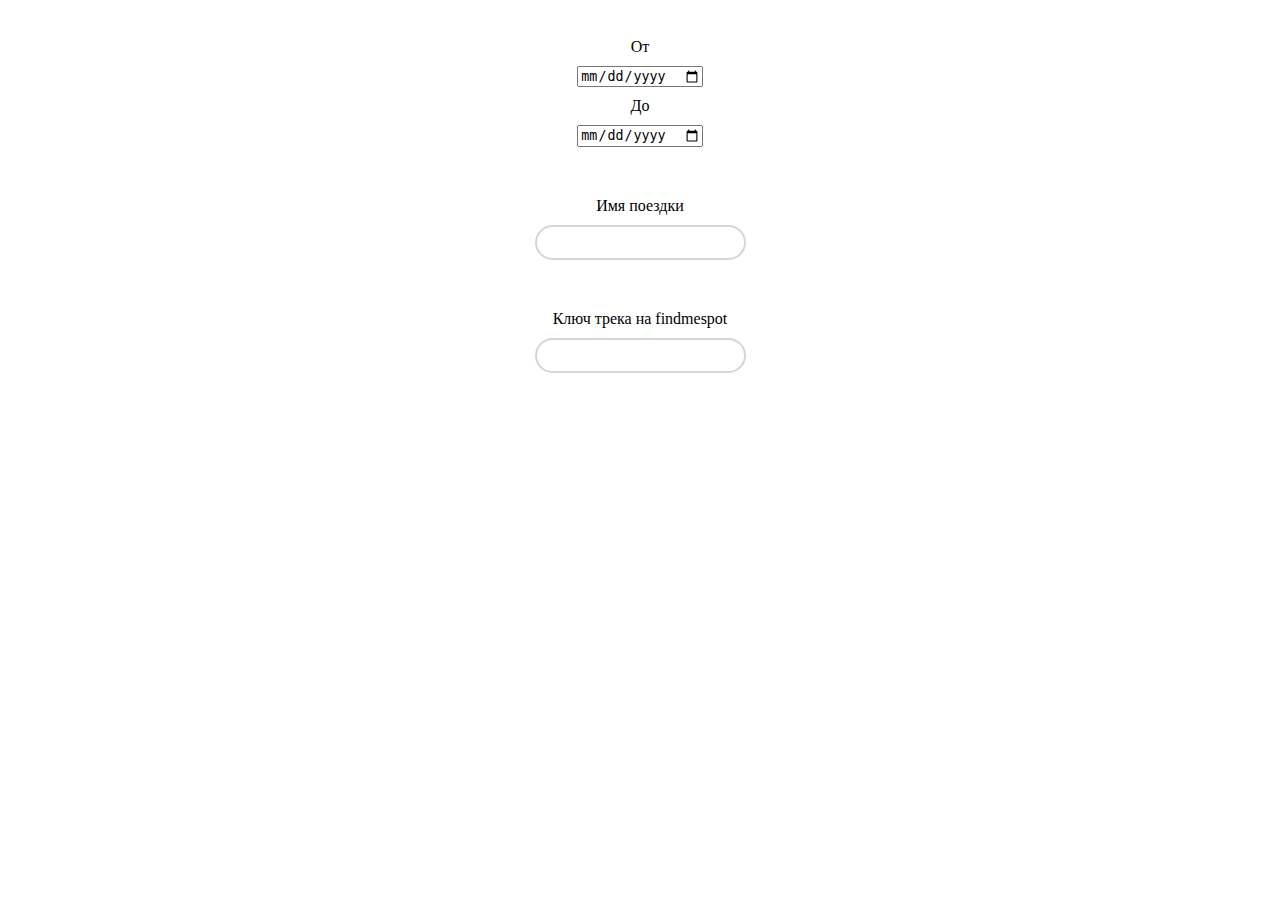
==== templates/index.html @ 17ca8124 "+style" ====
<!DOCTYPE html>
<html lang="ru">
<head>
    <meta charset="utf-8">
    <link rel="stylesheet" href="style.css">

    <title>Please, sign up or log in</title>

</head>

<body>
    <form method="post">
        <div class="flex-box">
            <div>
                <label for="from">От</label>
                <input type="date" name="from" id="from" required/>
                <label for="from">До</label>
                <input type="date" name="to" id="to" required/>
            </div>
            <div>
                <label for="trip_name">Имя поездки</label>
                <input type="text" name="trip_name" id="trip_name"/>
            </div>
            <div>
                <label for="fms_key">Ключ трека на findmespot</label>
                <input type="text" name="fms_key" id="fms_key"/>
            </div>
        </div>
    </form>

</body>

</html>
---- templates/style.css ----
.flex-box {
    display: flex;
    flex-direction: column;
    width: 100%;
}

input[type="text"] {
    box-sizing: border-box;
    text-align: center;
    height: 35px;
    padding: 9px 15px;
    border: 2px solid #d5d5d5;
    border-radius: 50px;
}

.flex-box div {
    margin: 20px auto;
    display: flex;
    flex-direction: column;
}

.flex-box div label {
    text-align: center;
    margin: 10px;
}
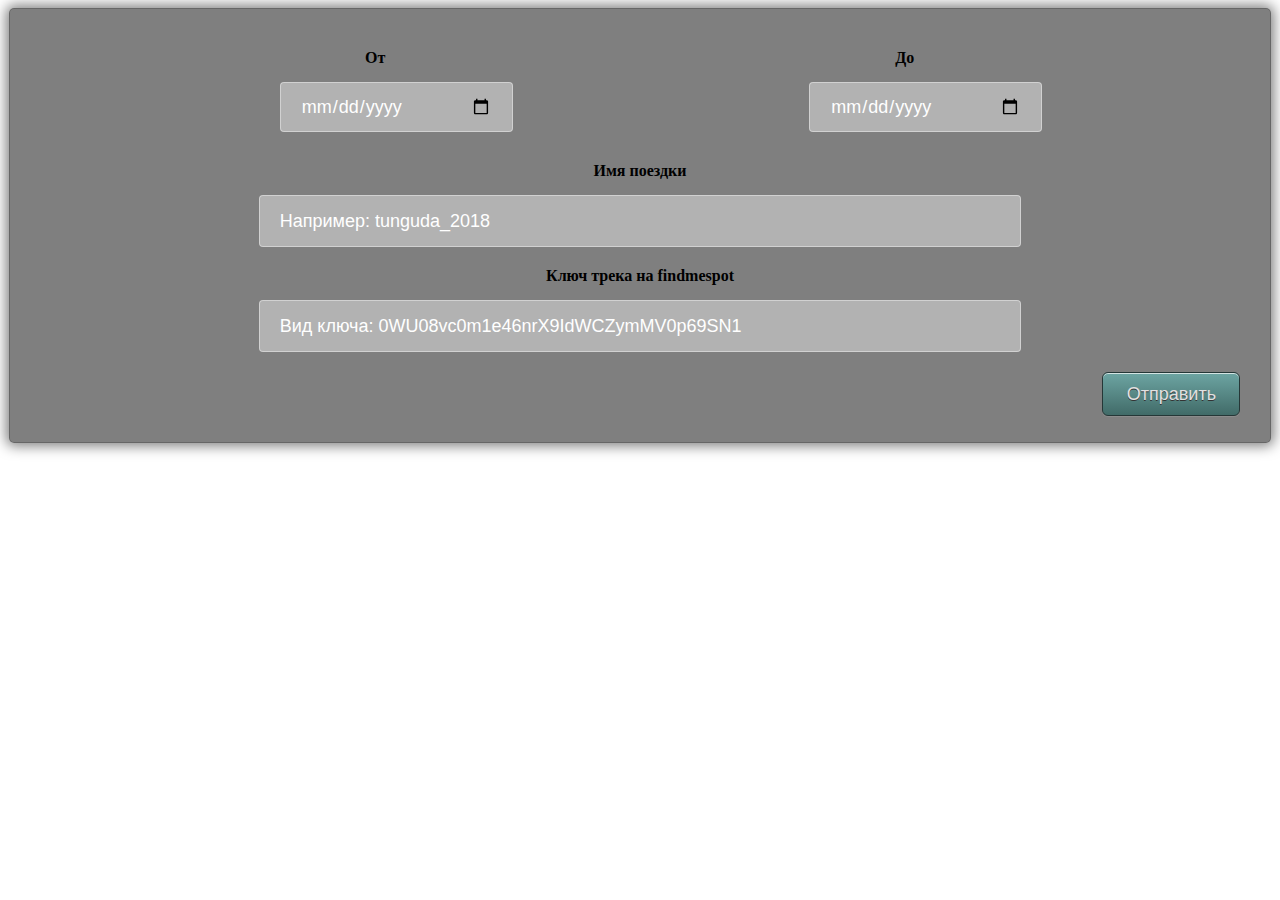
==== commit ee21f440: "styles upgrading" ====
--- a/templates/index.html
+++ b/templates/index.html
@@ -2,31 +2,199 @@
 <html lang="ru">
 <head>
     <meta charset="utf-8">
-    <link rel="stylesheet" href="style.css">
+    <style>
+
+
+        /* Базовый стиль формы */
+        form {
+            margin: 0 auto;
+            max-width: 95%;
+            padding: 30px 30px 6px 30px;
+            border: 1px solid rgba(0, 0, 0, .2);
+            -moz-border-radius: 5px;
+            -webkit-border-radius: 5px;
+            border-radius: 5px;
+            -moz-background-clip: padding;
+            -webkit-background-clip: padding-box;
+            background-clip: padding-box;
+            background: rgba(0, 0, 0, 0.5);
+            -moz-box-shadow: 0 0 13px 3px rgba(0, 0, 0, .5);
+            -webkit-box-shadow: 0 0 13px 3px rgba(0, 0, 0, .5);
+            box-shadow: 0 0 13px 3px rgba(0, 0, 0, .5);
+            overflow: hidden;
+        }
+
+        /* Поле сообщения */
+
+        /* Поля ввода */
+        input {
+            width: 60%;
+            height: 48px;
+            border: 1px solid rgba(255, 255, 255, .4);
+            -moz-border-radius: 4px;
+            -webkit-border-radius: 4px;
+            border-radius: 4px;
+            -moz-background-clip: padding;
+            -webkit-background-clip: padding-box;
+            background-clip: padding-box;
+            display: block;
+            font-family: 'Open Sans', sans-serif;
+            font-size: 18px;
+            font-weight: 300;
+            color: #fff;
+            padding-left: 20px;
+            padding-right: 20px;
+            margin: 0 auto 20px auto;
+            background: rgba(255, 255, 255, 0.4);
+        }
+
+        label {
+            display: block;
+            font-weight: bold;
+            text-align: center;
+            margin-bottom: 15px;
+        }
+
+        input[type=submit] {
+            cursor: pointer;
+        }
+
+        .wid {
+            width: 60%;
+            margin: 0 auto;
+            padding: 10px 0;
+        }
+
+        .dates {
+            display: flex;
+            align-items: center;
+            justify-content: space-between;
+            padding: 0;
+            margin: 0;
+        }
+
+        .dates div {
+            margin: 0;
+            padding: 0;
+        }
+
+        input[type=date] {
+            width: 100%;
+        }
+
+        input:hover {
+            border-color: white;
+        }
+
+        ::-webkit-input-placeholder {
+            color: #fff;
+        }
+
+        :-moz-placeholder {
+            color: #fff;
+        }
+
+        ::-moz-placeholder {
+            color: #fff;
+        }
+
+        :-ms-input-placeholder {
+            color: #fff;
+        }
+
+        input:focus {
+            background-color: rgba(0, 0, 0, 0.2);
+            -moz-box-shadow: 0 0 5px 1px rgba(255, 255, 255, .5);
+            -webkit-box-shadow: 0 0 5px 1px rgba(255, 255, 255, .5);
+            box-shadow: 0 0 5px 1px rgba(255, 255, 255, .5);
+            overflow: hidden;
+        }
+
+        /* Стили для кнопки отправить */
+        .btn {
+            width: 138px;
+            height: 44px;
+            -moz-border-radius: 4px;
+            -webkit-border-radius: 4px;
+            border-radius: 4px;
+            float: right;
+            border: 1px solid #253737;
+            background: #416b68;
+            background: -webkit-gradient(linear, left top, left bottom, from(#6da5a3), to(#416b68));
+            background: -webkit-linear-gradient(top, #6da5a3, #416b68);
+            background: -moz-linear-gradient(top, #6da5a3, #416b68);
+            background: -ms-linear-gradient(top, #6da5a3, #416b68);
+            background: -o-linear-gradient(top, #6da5a3, #416b68);
+            background-image: -ms-linear-gradient(top, #6da5a3 0%, #416b68 100%);
+            padding: 10.5px 21px;
+            -webkit-border-radius: 6px;
+            -moz-border-radius: 6px;
+            border-radius: 6px;
+            -webkit-box-shadow: rgba(255, 255, 255, 0.1) 0 1px 0, inset rgba(255, 255, 255, 0.7) 0 1px 0;
+            -moz-box-shadow: rgba(255, 255, 255, 0.1) 0 1px 0, inset rgba(255, 255, 255, 0.7) 0 1px 0;
+            box-shadow: rgba(255, 255, 255, 0.1) 0 1px 0, inset rgba(255, 255, 255, 0.7) 0 1px 0;
+            text-shadow: #333333 0 1px 0;
+            color: #e1e1e1;
+
+        }
+
+        .btn:hover {
+            border: 1px solid #253737;
+            text-shadow: #333333 0 1px 0;
+            background: #416b68;
+            background: -webkit-gradient(linear, left top, left bottom, from(#77b2b0), to(#416b68));
+            background: -webkit-linear-gradient(top, #77b2b0, #416b68);
+            background: -moz-linear-gradient(top, #77b2b0, #416b68);
+            background: -ms-linear-gradient(top, #77b2b0, #416b68);
+            background: -o-linear-gradient(top, #77b2b0, #416b68);
+            background-image: -ms-linear-gradient(top, #77b2b0 0%, #416b68 100%);
+            color: #fff;
+        }
+
+        .btn:active {
+            text-shadow: #333333 0 -1px 0;
+            border: 1px solid #333333;
+            background: #ffCC00;
+            background: -webkit-gradient(linear, left top, left bottom, from(#ffCC00), to(#ff6600));
+            background: -webkit-linear-gradient(top, #ffcc00, #ff6600);
+            background: -moz-linear-gradient(top, #ffcc00, #ff6600);
+            background: -ms-linear-gradient(top, #ffcc00, #ff6600);
+            background: -o-linear-gradient(top, #ffcc00, #ff6600);
+            background-image: -ms-linear-gradient(top, #ffcc00 0%, #ff6600 100%);
+            color: #fff;
+            -webkit-box-shadow: rgba(255, 255, 255, 0) 0 1px 0, inset rgba(255, 255, 255, 0.7) 0 1px 0;
+            -moz-box-shadow: rgba(255, 255, 255, 0) 0 1px 0, inset rgba(255, 255, 255, 0.7) 0 1px 0;
+            box-shadow: rgba(255, 255, 255, 0) 0 1px 0, inset rgba(255, 255, 255, 0.7) 0 1px 0;
+            outline: none;
+        }
+
+    </style>
 
     <title>Please, sign up or log in</title>
 
 </head>
 
 <body>
-    <form method="post">
-        <div class="flex-box">
+<form method="post">
+    <div class="wid">
+        <div class="dates">
             <div>
                 <label for="from">От</label>
                 <input type="date" name="from" id="from" required/>
-                <label for="from">До</label>
+            </div>
+            <div>
+                <label for="to">До</label>
                 <input type="date" name="to" id="to" required/>
             </div>
-            <div>
-                <label for="trip_name">Имя поездки</label>
-                <input type="text" name="trip_name" id="trip_name"/>
-            </div>
-            <div>
-                <label for="fms_key">Ключ трека на findmespot</label>
-                <input type="text" name="fms_key" id="fms_key"/>
-            </div>
         </div>
-    </form>
+    </div>
+    <label for="trip_name">Имя поездки</label>
+    <input type="text" name="trip_name" id="trip_name" placeholder="Например: tunguda_2018" required/>
+
+    <label for="fms_key">Ключ трека на findmespot</label>
+    <input type="text" name="fms_key" id="fms_key" placeholder="Вид ключа: 0WU08vc0m1e46nrX9IdWCZymMV0p69SN1" required/>
+    <input name="submit" class="btn" type="submit" value="Отправить"/>
+</form>
 
 </body>
 
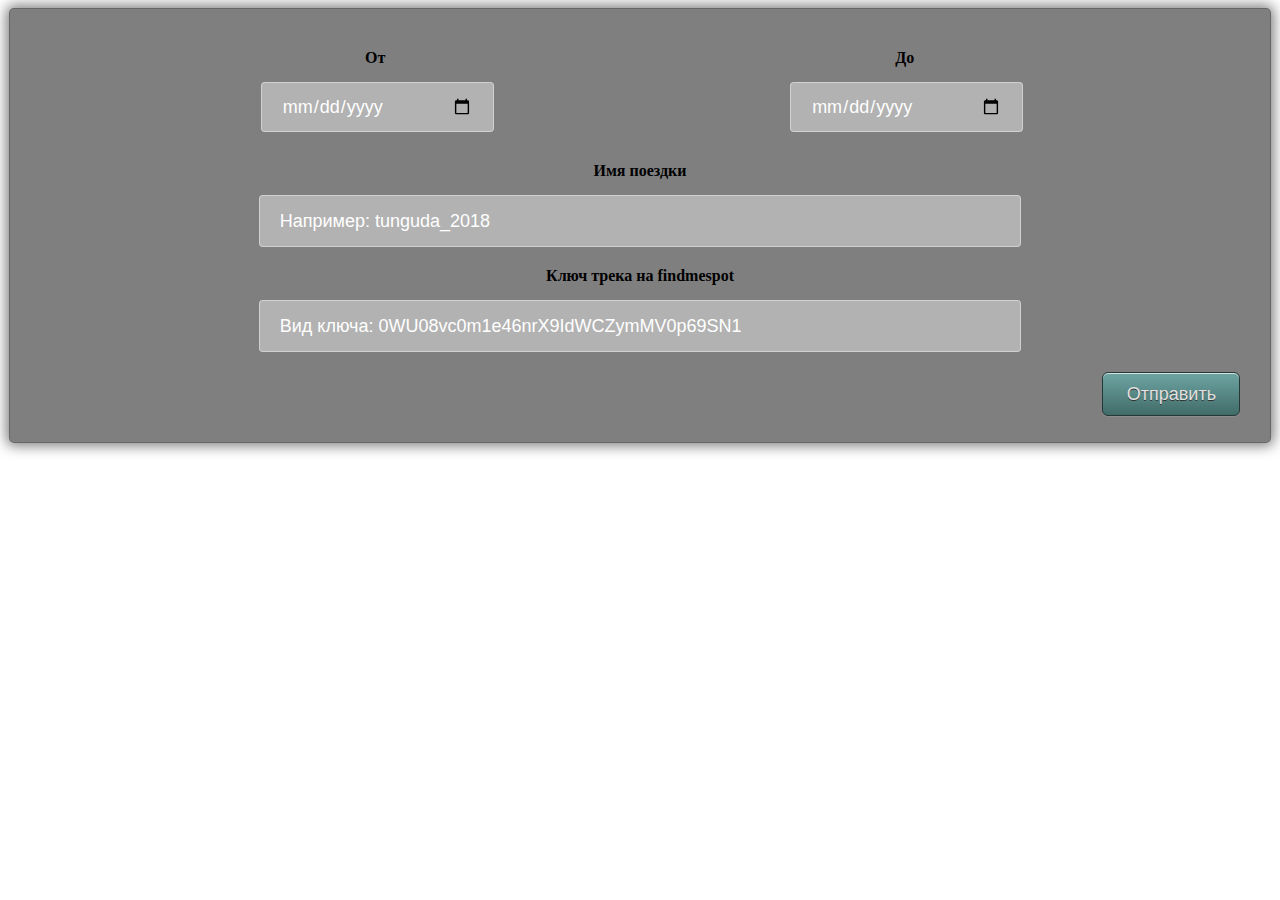
==== commit aad00154: "bug fixes" ====
--- a/templates/index.html
+++ b/templates/index.html
@@ -80,6 +80,7 @@
 
         input[type=date] {
             width: 100%;
+            margin-left: -10%;
         }
 
         input:hover {
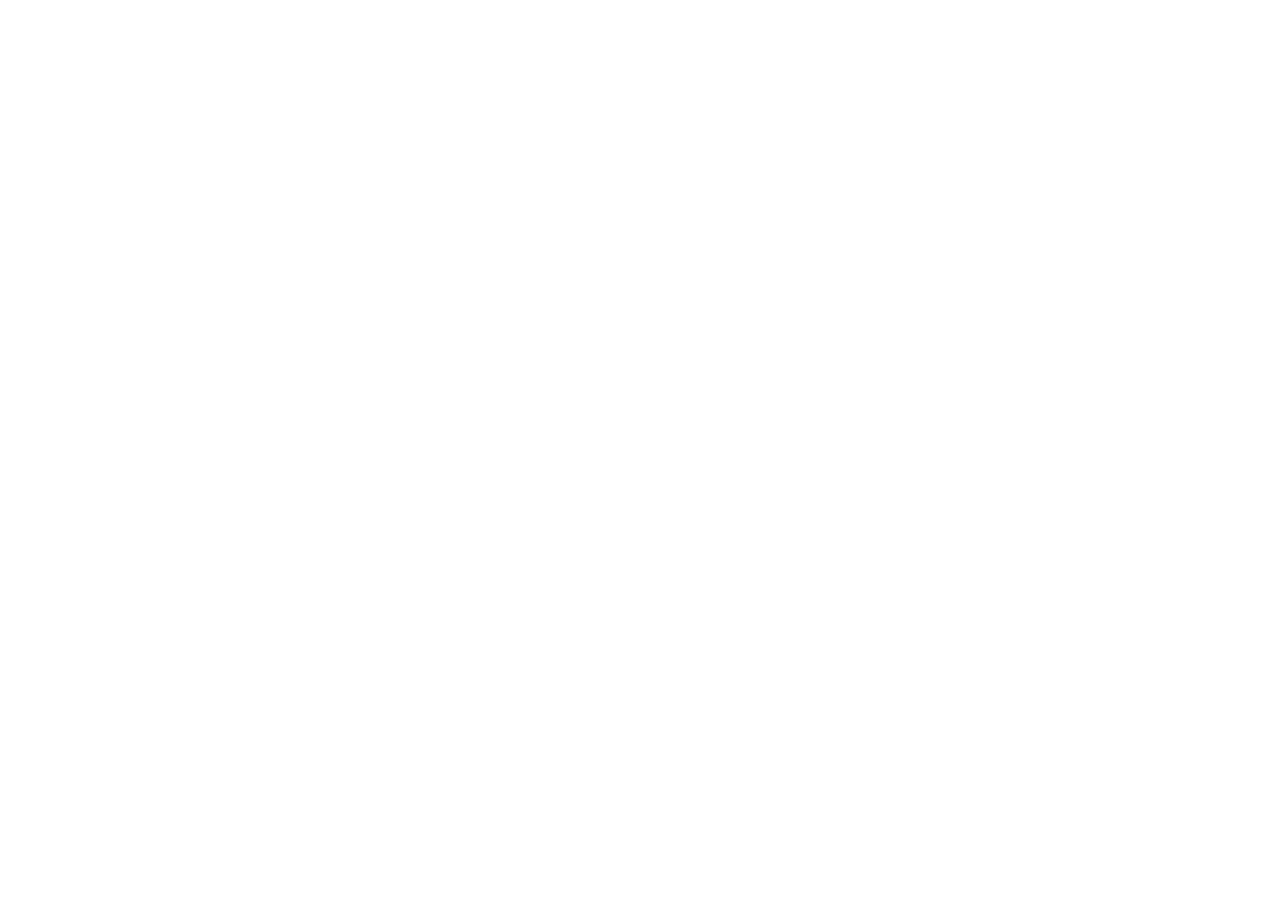
==== commit 48cf3e53: "name refactoring" ====
--- a/templates/index.html
+++ b/templates/index.html
@@ -1,201 +1,93 @@
 <!DOCTYPE html>
-<html lang="ru">
+<html>
 <head>
-    <meta charset="utf-8">
-    <style>
+    <meta http-equiv="content-type" content="text/html; charset=UTF-8">
+    <meta name="robots" content="noindex, nofollow">
+    <meta name="googlebot" content="noindex, nofollow">
+    <meta name="viewport" content="width=device-width, initial-scale=1">
 
 
-        /* Базовый стиль формы */
-        form {
-            margin: 0 auto;
-            max-width: 95%;
-            padding: 30px 30px 6px 30px;
-            border: 1px solid rgba(0, 0, 0, .2);
-            -moz-border-radius: 5px;
-            -webkit-border-radius: 5px;
-            border-radius: 5px;
-            -moz-background-clip: padding;
-            -webkit-background-clip: padding-box;
-            background-clip: padding-box;
-            background: rgba(0, 0, 0, 0.5);
-            -moz-box-shadow: 0 0 13px 3px rgba(0, 0, 0, .5);
-            -webkit-box-shadow: 0 0 13px 3px rgba(0, 0, 0, .5);
-            box-shadow: 0 0 13px 3px rgba(0, 0, 0, .5);
-            overflow: hidden;
+    <script type="text/javascript" src="https://cdnjs.cloudflare.com/ajax/libs/leaflet/1.3.1/leaflet.js"></script>
+
+
+    <link rel="stylesheet" type="text/css" href="https://cdnjs.cloudflare.com/ajax/libs/leaflet/1.3.1/leaflet.css">
+
+
+    <style type="text/css">
+        #map {
+            height: 600px;
+            width: 80%;
+        }
+    </style>
+
+    <title>мапа</title>
+
+
+    <script type="text/javascript">
+        window.onload = function () {
+
+            function getJsonFromUrl() {
+                var query = location.search.substr(1);
+                var result = {};
+                query.split("&").forEach(function (part) {
+                    var item = part.split("=");
+                    result[item[0]] = decodeURIComponent(item[1]);
+                });
+                return result;
+            }
+            // We’ll add a tile layer to add to our map, in this case it’s a OSM tile layer.
+            // Creating a tile layer usually involves setting the URL template for the tile images
+            var osmUrl = 'https://{s}.tile.thunderforest.com/landscape/{z}/{x}/{y}.png?apikey=2996301b162b4c85910c10d2815529ce ',
+                osmAttrib = '&copy; <a href="http://openstreetmap.org/copyright">OpenStreetMap</a> contributors',
+                osm = L.tileLayer(osmUrl, {
+                    maxZoom: 18,
+                    attribution: osmAttrib
+                });
+
+            var map = L.map('map').setView([0, 0], 2).addLayer(osm);
+
+
+            function onEachFeature(feature, layer) {
+                var popupContent = "<p></p>";
+
+                if (feature.properties && feature.properties.Message) {
+                    popupContent += feature.properties.Message;
+                }
+
+                layer.bindPopup(popupContent);
+            }
+
+            fetch("https://proj179.ru.ru/pyfindmespot/get_waypoints?trip_name=" + getJsonFromUrl().trip)
+                .then((response) => {
+                    return response.json();
+                })
+                .then((json) => {
+                    for (var i of json.return.features) {
+                        L.geoJSON(i, {onEachFeature: onEachFeature}).addTo(map);
+                    }
+                })
+                .catch((err) => {
+                    alert(err)
+                })
         }
 
-        /* Поле сообщения */
+    </script>
 
-        /* Поля ввода */
-        input {
-            width: 60%;
-            height: 48px;
-            border: 1px solid rgba(255, 255, 255, .4);
-            -moz-border-radius: 4px;
-            -webkit-border-radius: 4px;
-            border-radius: 4px;
-            -moz-background-clip: padding;
-            -webkit-background-clip: padding-box;
-            background-clip: padding-box;
-            display: block;
-            font-family: 'Open Sans', sans-serif;
-            font-size: 18px;
-            font-weight: 300;
-            color: #fff;
-            padding-left: 20px;
-            padding-right: 20px;
-            margin: 0 auto 20px auto;
-            background: rgba(255, 255, 255, 0.4);
-        }
-
-        label {
-            display: block;
-            font-weight: bold;
-            text-align: center;
-            margin-bottom: 15px;
-        }
-
-        input[type=submit] {
-            cursor: pointer;
-        }
-
-        .wid {
-            width: 60%;
-            margin: 0 auto;
-            padding: 10px 0;
-        }
-
-        .dates {
-            display: flex;
-            align-items: center;
-            justify-content: space-between;
-            padding: 0;
-            margin: 0;
-        }
-
-        .dates div {
-            margin: 0;
-            padding: 0;
-        }
-
-        input[type=date] {
-            width: 100%;
-            margin-left: -10%;
-        }
-
-        input:hover {
-            border-color: white;
-        }
-
-        ::-webkit-input-placeholder {
-            color: #fff;
-        }
-
-        :-moz-placeholder {
-            color: #fff;
-        }
-
-        ::-moz-placeholder {
-            color: #fff;
-        }
-
-        :-ms-input-placeholder {
-            color: #fff;
-        }
-
-        input:focus {
-            background-color: rgba(0, 0, 0, 0.2);
-            -moz-box-shadow: 0 0 5px 1px rgba(255, 255, 255, .5);
-            -webkit-box-shadow: 0 0 5px 1px rgba(255, 255, 255, .5);
-            box-shadow: 0 0 5px 1px rgba(255, 255, 255, .5);
-            overflow: hidden;
-        }
-
-        /* Стили для кнопки отправить */
-        .btn {
-            width: 138px;
-            height: 44px;
-            -moz-border-radius: 4px;
-            -webkit-border-radius: 4px;
-            border-radius: 4px;
-            float: right;
-            border: 1px solid #253737;
-            background: #416b68;
-            background: -webkit-gradient(linear, left top, left bottom, from(#6da5a3), to(#416b68));
-            background: -webkit-linear-gradient(top, #6da5a3, #416b68);
-            background: -moz-linear-gradient(top, #6da5a3, #416b68);
-            background: -ms-linear-gradient(top, #6da5a3, #416b68);
-            background: -o-linear-gradient(top, #6da5a3, #416b68);
-            background-image: -ms-linear-gradient(top, #6da5a3 0%, #416b68 100%);
-            padding: 10.5px 21px;
-            -webkit-border-radius: 6px;
-            -moz-border-radius: 6px;
-            border-radius: 6px;
-            -webkit-box-shadow: rgba(255, 255, 255, 0.1) 0 1px 0, inset rgba(255, 255, 255, 0.7) 0 1px 0;
-            -moz-box-shadow: rgba(255, 255, 255, 0.1) 0 1px 0, inset rgba(255, 255, 255, 0.7) 0 1px 0;
-            box-shadow: rgba(255, 255, 255, 0.1) 0 1px 0, inset rgba(255, 255, 255, 0.7) 0 1px 0;
-            text-shadow: #333333 0 1px 0;
-            color: #e1e1e1;
-
-        }
-
-        .btn:hover {
-            border: 1px solid #253737;
-            text-shadow: #333333 0 1px 0;
-            background: #416b68;
-            background: -webkit-gradient(linear, left top, left bottom, from(#77b2b0), to(#416b68));
-            background: -webkit-linear-gradient(top, #77b2b0, #416b68);
-            background: -moz-linear-gradient(top, #77b2b0, #416b68);
-            background: -ms-linear-gradient(top, #77b2b0, #416b68);
-            background: -o-linear-gradient(top, #77b2b0, #416b68);
-            background-image: -ms-linear-gradient(top, #77b2b0 0%, #416b68 100%);
-            color: #fff;
-        }
-
-        .btn:active {
-            text-shadow: #333333 0 -1px 0;
-            border: 1px solid #333333;
-            background: #ffCC00;
-            background: -webkit-gradient(linear, left top, left bottom, from(#ffCC00), to(#ff6600));
-            background: -webkit-linear-gradient(top, #ffcc00, #ff6600);
-            background: -moz-linear-gradient(top, #ffcc00, #ff6600);
-            background: -ms-linear-gradient(top, #ffcc00, #ff6600);
-            background: -o-linear-gradient(top, #ffcc00, #ff6600);
-            background-image: -ms-linear-gradient(top, #ffcc00 0%, #ff6600 100%);
-            color: #fff;
-            -webkit-box-shadow: rgba(255, 255, 255, 0) 0 1px 0, inset rgba(255, 255, 255, 0.7) 0 1px 0;
-            -moz-box-shadow: rgba(255, 255, 255, 0) 0 1px 0, inset rgba(255, 255, 255, 0.7) 0 1px 0;
-            box-shadow: rgba(255, 255, 255, 0) 0 1px 0, inset rgba(255, 255, 255, 0.7) 0 1px 0;
-            outline: none;
-        }
-
-    </style>
-
-    <title>Please, sign up or log in</title>
 
 </head>
 
 <body>
-<form method="post">
-    <div class="wid">
-        <div class="dates">
-            <div>
-                <label for="from">От</label>
-                <input type="date" name="from" id="from" required/>
-            </div>
-            <div>
-                <label for="to">До</label>
-                <input type="date" name="to" id="to" required/>
-            </div>
-        </div>
-    </div>
-    <label for="trip_name">Имя поездки</label>
-    <input type="text" name="trip_name" id="trip_name" placeholder="Например: tunguda_2018" required/>
+<div id="map"></div>
 
-    <label for="fms_key">Ключ трека на findmespot</label>
-    <input type="text" name="fms_key" id="fms_key" placeholder="Вид ключа: 0WU08vc0m1e46nrX9IdWCZymMV0p69SN1" required/>
-    <input name="submit" class="btn" type="submit" value="Отправить"/>
-</form>
+<script>
+    // tell the embed parent frame the height of the content
+    if (window.parent && window.parent.parent) {
+        window.parent.parent.postMessage(["resultsFrame", {
+            height: document.body.getBoundingClientRect().height,
+            slug: "LnzN2"
+        }], "*")
+    }
+</script>
 
 </body>
 
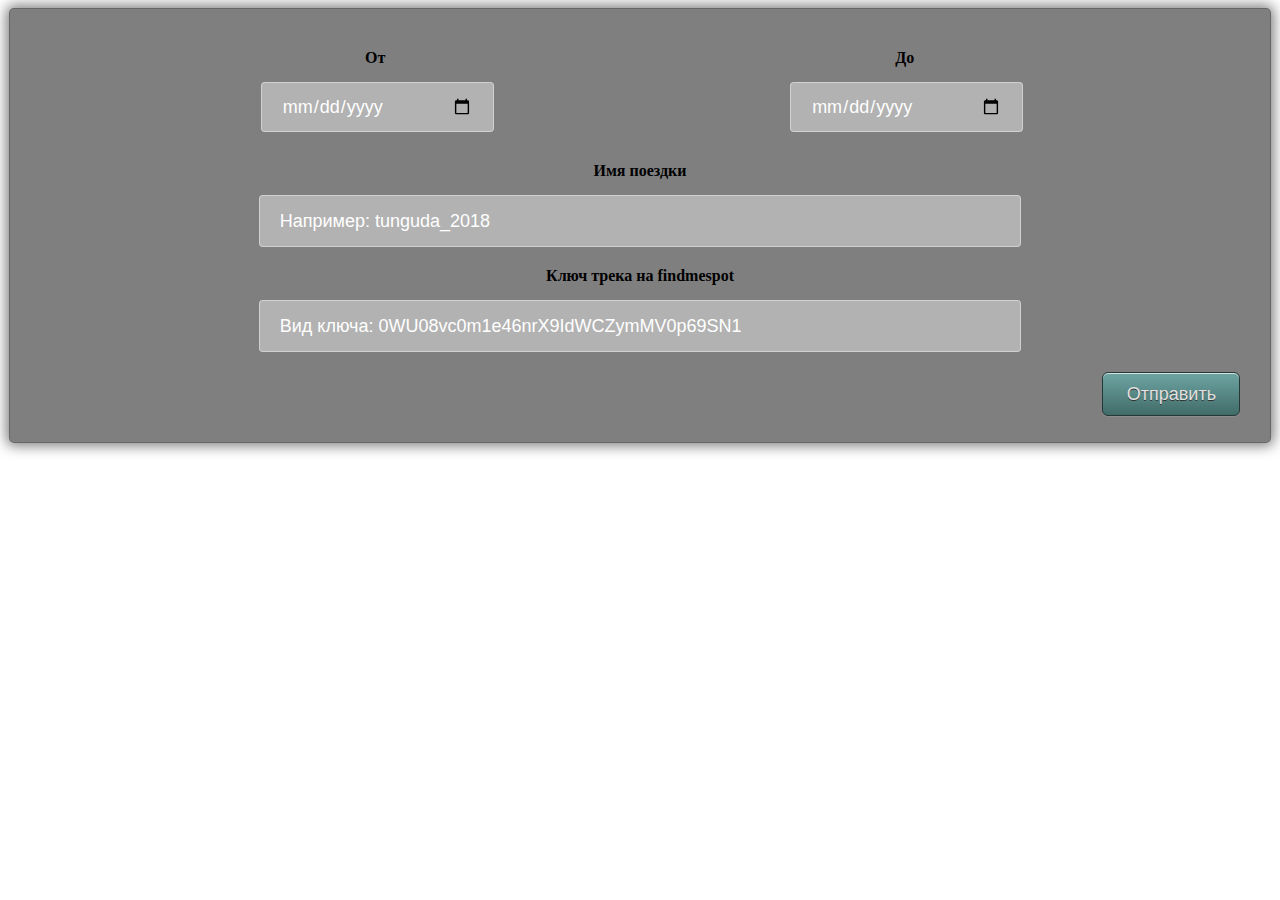
==== commit 143e05cb: "Merge remote-tracking branch 'origin/master'" ====
--- a/templates/index.html
+++ b/templates/index.html
@@ -1,23 +1,174 @@
 <!DOCTYPE html>
-<html>
+<html lang="ru">
 <head>
-    <meta http-equiv="content-type" content="text/html; charset=UTF-8">
-    <meta name="robots" content="noindex, nofollow">
-    <meta name="googlebot" content="noindex, nofollow">
-    <meta name="viewport" content="width=device-width, initial-scale=1">
-
-
-    <script type="text/javascript" src="https://cdnjs.cloudflare.com/ajax/libs/leaflet/1.3.1/leaflet.js"></script>
-
-
-    <link rel="stylesheet" type="text/css" href="https://cdnjs.cloudflare.com/ajax/libs/leaflet/1.3.1/leaflet.css">
-
-
-    <style type="text/css">
-        #map {
-            height: 600px;
-            width: 80%;
-        }
+    <meta charset="utf-8">
+    <style>
+
+
+        /* Базовый стиль формы */
+        form {
+            margin: 0 auto;
+            max-width: 95%;
+            padding: 30px 30px 6px 30px;
+            border: 1px solid rgba(0, 0, 0, .2);
+            -moz-border-radius: 5px;
+            -webkit-border-radius: 5px;
+            border-radius: 5px;
+            -moz-background-clip: padding;
+            -webkit-background-clip: padding-box;
+            background-clip: padding-box;
+            background: rgba(0, 0, 0, 0.5);
+            -moz-box-shadow: 0 0 13px 3px rgba(0, 0, 0, .5);
+            -webkit-box-shadow: 0 0 13px 3px rgba(0, 0, 0, .5);
+            box-shadow: 0 0 13px 3px rgba(0, 0, 0, .5);
+            overflow: hidden;
+        }
+
+        /* Поле сообщения */
+
+        /* Поля ввода */
+        input {
+            width: 60%;
+            height: 48px;
+            border: 1px solid rgba(255, 255, 255, .4);
+            -moz-border-radius: 4px;
+            -webkit-border-radius: 4px;
+            border-radius: 4px;
+            -moz-background-clip: padding;
+            -webkit-background-clip: padding-box;
+            background-clip: padding-box;
+            display: block;
+            font-family: 'Open Sans', sans-serif;
+            font-size: 18px;
+            font-weight: 300;
+            color: #fff;
+            padding-left: 20px;
+            padding-right: 20px;
+            margin: 0 auto 20px auto;
+            background: rgba(255, 255, 255, 0.4);
+        }
+
+        label {
+            display: block;
+            font-weight: bold;
+            text-align: center;
+            margin-bottom: 15px;
+        }
+
+        input[type=submit] {
+            cursor: pointer;
+        }
+
+        .wid {
+            width: 60%;
+            margin: 0 auto;
+            padding: 10px 0;
+        }
+
+        .dates {
+            display: flex;
+            align-items: center;
+            justify-content: space-between;
+            padding: 0;
+            margin: 0;
+        }
+
+        .dates div {
+            margin: 0;
+            padding: 0;
+        }
+
+        input[type=date] {
+            width: 100%;
+            margin-left: -10%;
+        }
+
+        input:hover {
+            border-color: white;
+        }
+
+        ::-webkit-input-placeholder {
+            color: #fff;
+        }
+
+        :-moz-placeholder {
+            color: #fff;
+        }
+
+        ::-moz-placeholder {
+            color: #fff;
+        }
+
+        :-ms-input-placeholder {
+            color: #fff;
+        }
+
+        input:focus {
+            background-color: rgba(0, 0, 0, 0.2);
+            -moz-box-shadow: 0 0 5px 1px rgba(255, 255, 255, .5);
+            -webkit-box-shadow: 0 0 5px 1px rgba(255, 255, 255, .5);
+            box-shadow: 0 0 5px 1px rgba(255, 255, 255, .5);
+            overflow: hidden;
+        }
+
+        /* Стили для кнопки отправить */
+        .btn {
+            width: 138px;
+            height: 44px;
+            -moz-border-radius: 4px;
+            -webkit-border-radius: 4px;
+            border-radius: 4px;
+            float: right;
+            border: 1px solid #253737;
+            background: #416b68;
+            background: -webkit-gradient(linear, left top, left bottom, from(#6da5a3), to(#416b68));
+            background: -webkit-linear-gradient(top, #6da5a3, #416b68);
+            background: -moz-linear-gradient(top, #6da5a3, #416b68);
+            background: -ms-linear-gradient(top, #6da5a3, #416b68);
+            background: -o-linear-gradient(top, #6da5a3, #416b68);
+            background-image: -ms-linear-gradient(top, #6da5a3 0%, #416b68 100%);
+            padding: 10.5px 21px;
+            -webkit-border-radius: 6px;
+            -moz-border-radius: 6px;
+            border-radius: 6px;
+            -webkit-box-shadow: rgba(255, 255, 255, 0.1) 0 1px 0, inset rgba(255, 255, 255, 0.7) 0 1px 0;
+            -moz-box-shadow: rgba(255, 255, 255, 0.1) 0 1px 0, inset rgba(255, 255, 255, 0.7) 0 1px 0;
+            box-shadow: rgba(255, 255, 255, 0.1) 0 1px 0, inset rgba(255, 255, 255, 0.7) 0 1px 0;
+            text-shadow: #333333 0 1px 0;
+            color: #e1e1e1;
+
+        }
+
+        .btn:hover {
+            border: 1px solid #253737;
+            text-shadow: #333333 0 1px 0;
+            background: #416b68;
+            background: -webkit-gradient(linear, left top, left bottom, from(#77b2b0), to(#416b68));
+            background: -webkit-linear-gradient(top, #77b2b0, #416b68);
+            background: -moz-linear-gradient(top, #77b2b0, #416b68);
+            background: -ms-linear-gradient(top, #77b2b0, #416b68);
+            background: -o-linear-gradient(top, #77b2b0, #416b68);
+            background-image: -ms-linear-gradient(top, #77b2b0 0%, #416b68 100%);
+            color: #fff;
+        }
+
+        .btn:active {
+            text-shadow: #333333 0 -1px 0;
+            border: 1px solid #333333;
+            background: #ffCC00;
+            background: -webkit-gradient(linear, left top, left bottom, from(#ffCC00), to(#ff6600));
+            background: -webkit-linear-gradient(top, #ffcc00, #ff6600);
+            background: -moz-linear-gradient(top, #ffcc00, #ff6600);
+            background: -ms-linear-gradient(top, #ffcc00, #ff6600);
+            background: -o-linear-gradient(top, #ffcc00, #ff6600);
+            background-image: -ms-linear-gradient(top, #ffcc00 0%, #ff6600 100%);
+            color: #fff;
+            -webkit-box-shadow: rgba(255, 255, 255, 0) 0 1px 0, inset rgba(255, 255, 255, 0.7) 0 1px 0;
+            -moz-box-shadow: rgba(255, 255, 255, 0) 0 1px 0, inset rgba(255, 255, 255, 0.7) 0 1px 0;
+            box-shadow: rgba(255, 255, 255, 0) 0 1px 0, inset rgba(255, 255, 255, 0.7) 0 1px 0;
+            outline: none;
+        }
+
     </style>
 
     <title>мапа</title>
@@ -77,17 +228,26 @@
 </head>
 
 <body>
-<div id="map"></div>
-
-<script>
-    // tell the embed parent frame the height of the content
-    if (window.parent && window.parent.parent) {
-        window.parent.parent.postMessage(["resultsFrame", {
-            height: document.body.getBoundingClientRect().height,
-            slug: "LnzN2"
-        }], "*")
-    }
-</script>
+<form method="post">
+    <div class="wid">
+        <div class="dates">
+            <div>
+                <label for="from">От</label>
+                <input type="date" name="from" id="from" required/>
+            </div>
+            <div>
+                <label for="to">До</label>
+                <input type="date" name="to" id="to" required/>
+            </div>
+        </div>
+    </div>
+    <label for="trip_name">Имя поездки</label>
+    <input type="text" name="trip_name" id="trip_name" placeholder="Например: tunguda_2018" required/>
+
+    <label for="fms_key">Ключ трека на findmespot</label>
+    <input type="text" name="fms_key" id="fms_key" placeholder="Вид ключа: 0WU08vc0m1e46nrX9IdWCZymMV0p69SN1" required/>
+    <input name="submit" class="btn" type="submit" value="Отправить"/>
+</form>
 
 </body>
 
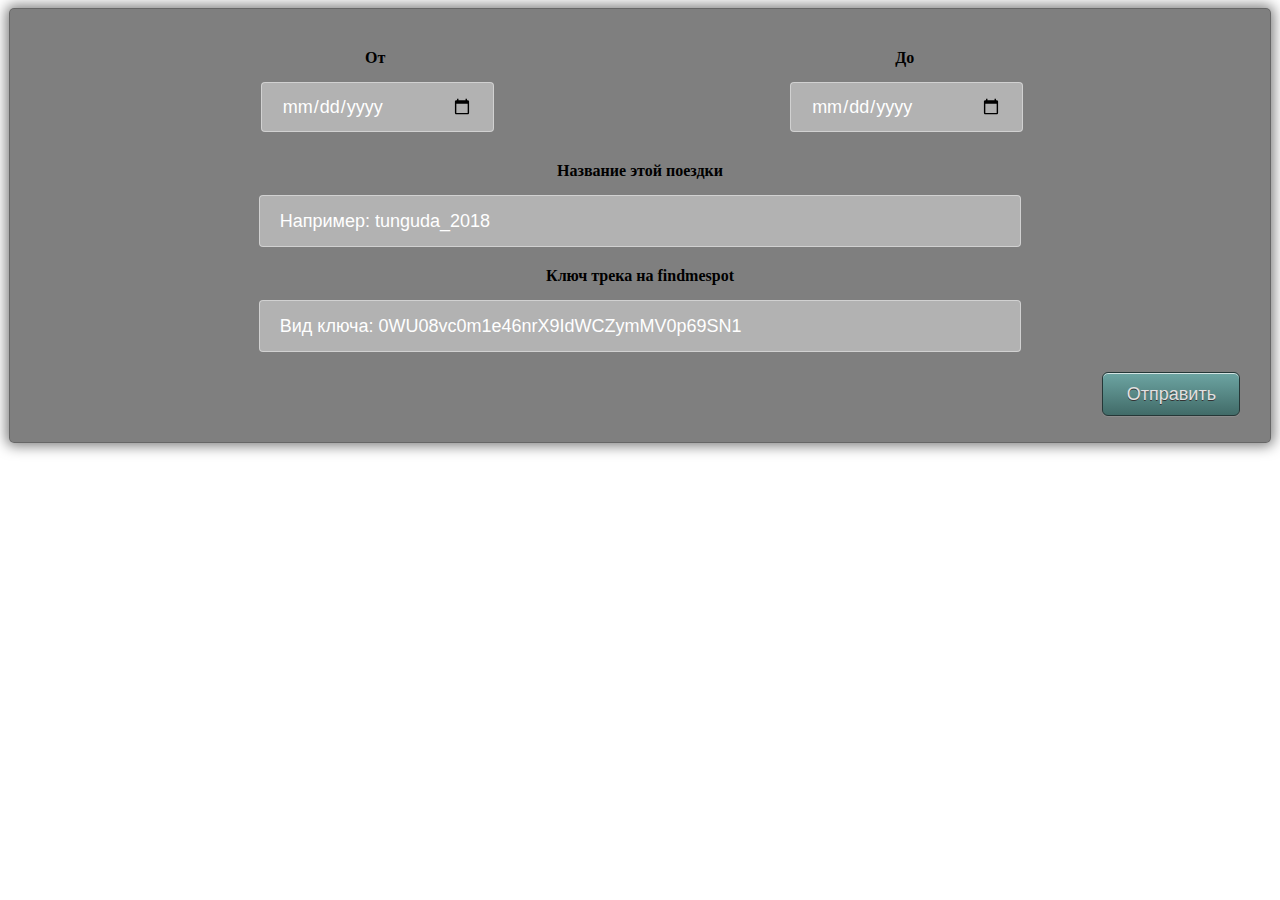
==== commit ff199390: "dummy rename" ====
--- a/templates/index.html
+++ b/templates/index.html
@@ -241,7 +241,7 @@
             </div>
         </div>
     </div>
-    <label for="trip_name">Имя поездки</label>
+    <label for="trip_name">Название этой поездки</label>
     <input type="text" name="trip_name" id="trip_name" placeholder="Например: tunguda_2018" required/>
 
     <label for="fms_key">Ключ трека на findmespot</label>
